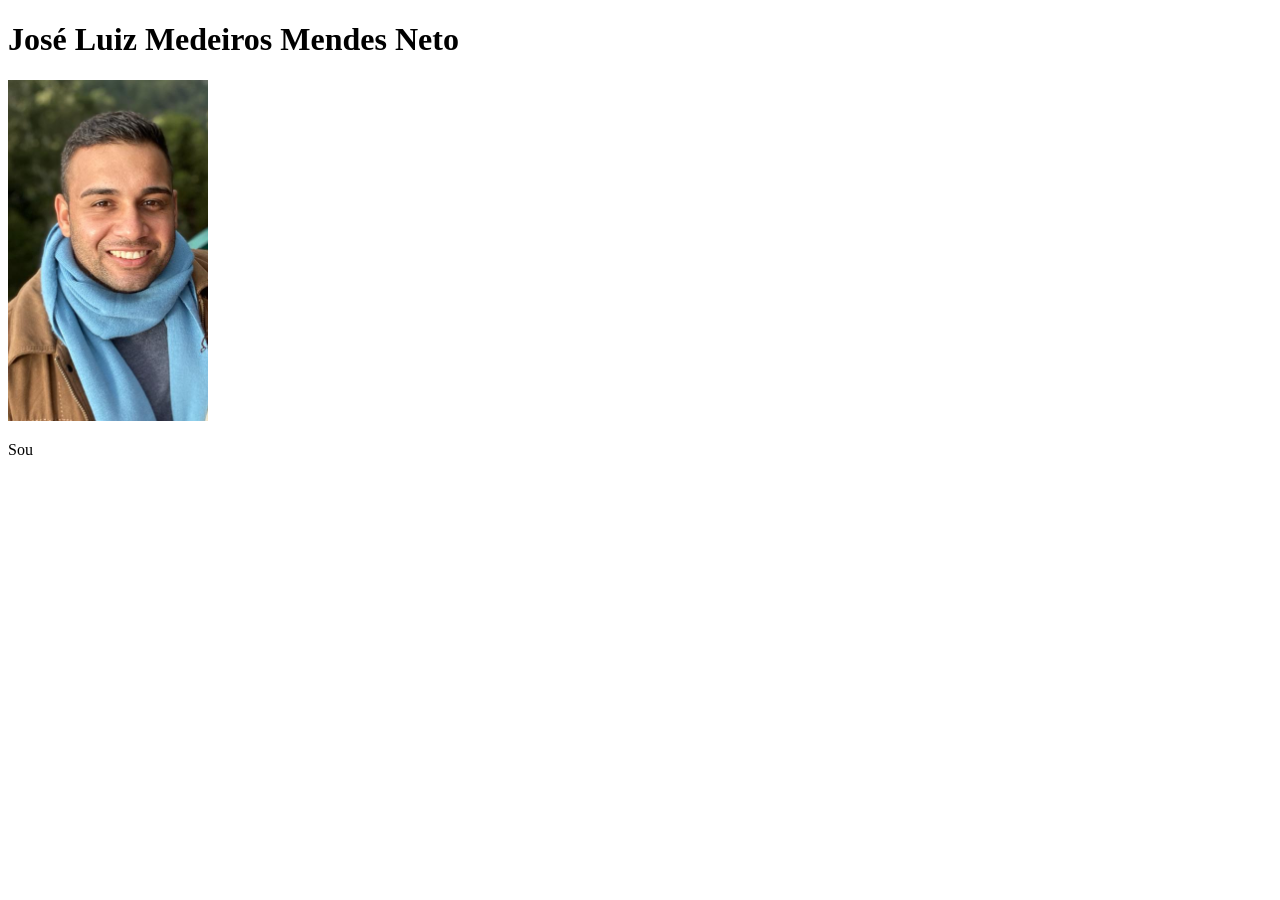
==== meu-portfolio.html @ c446fc0a "Começando o Portfólio" ====
<!DOCTYPE html>
<html lang="pt-br">
<head>
    <meta charset="UTF-8">
    <meta http-equiv="X-UA-Compatible" content="IE=edge">
    <meta name="viewport" content="width=device-width, initial-scale=1.0">
    <title>Meu Portfólio</title>
</head>
<body>
    <h1>José Luiz Medeiros Mendes Neto</h1>
    <img src="Neto.jpeg" alt="Aproveitando a Lua de Mel" width="200" px>

<p>Sou </p>


</body>
</html>
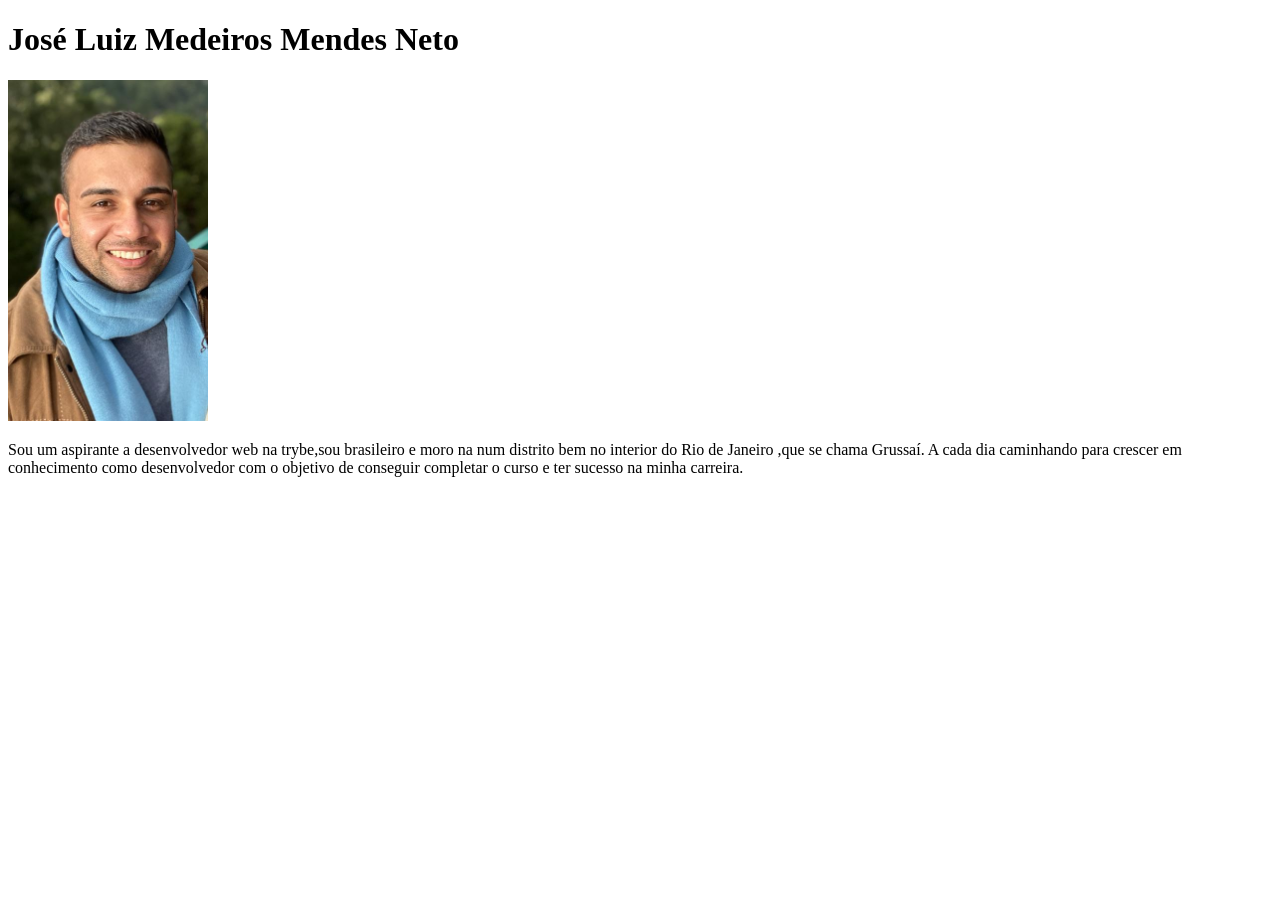
==== commit 88d57002: "Atualizando portfolio" ====
--- a/meu-portfolio.html
+++ b/meu-portfolio.html
@@ -10,7 +10,8 @@
     <h1>José Luiz Medeiros Mendes Neto</h1>
     <img src="Neto.jpeg" alt="Aproveitando a Lua de Mel" width="200" px>
 
-<p>Sou </p>
+<p id="">Sou um aspirante a desenvolvedor web na trybe,sou brasileiro e moro na num distrito bem no interior do Rio de Janeiro ,que se chama Grussaí. A cada dia caminhando para crescer em conhecimento como desenvolvedor com o objetivo de conseguir completar o curso e ter sucesso na minha carreira.</p>
+
 
 
 </body>
